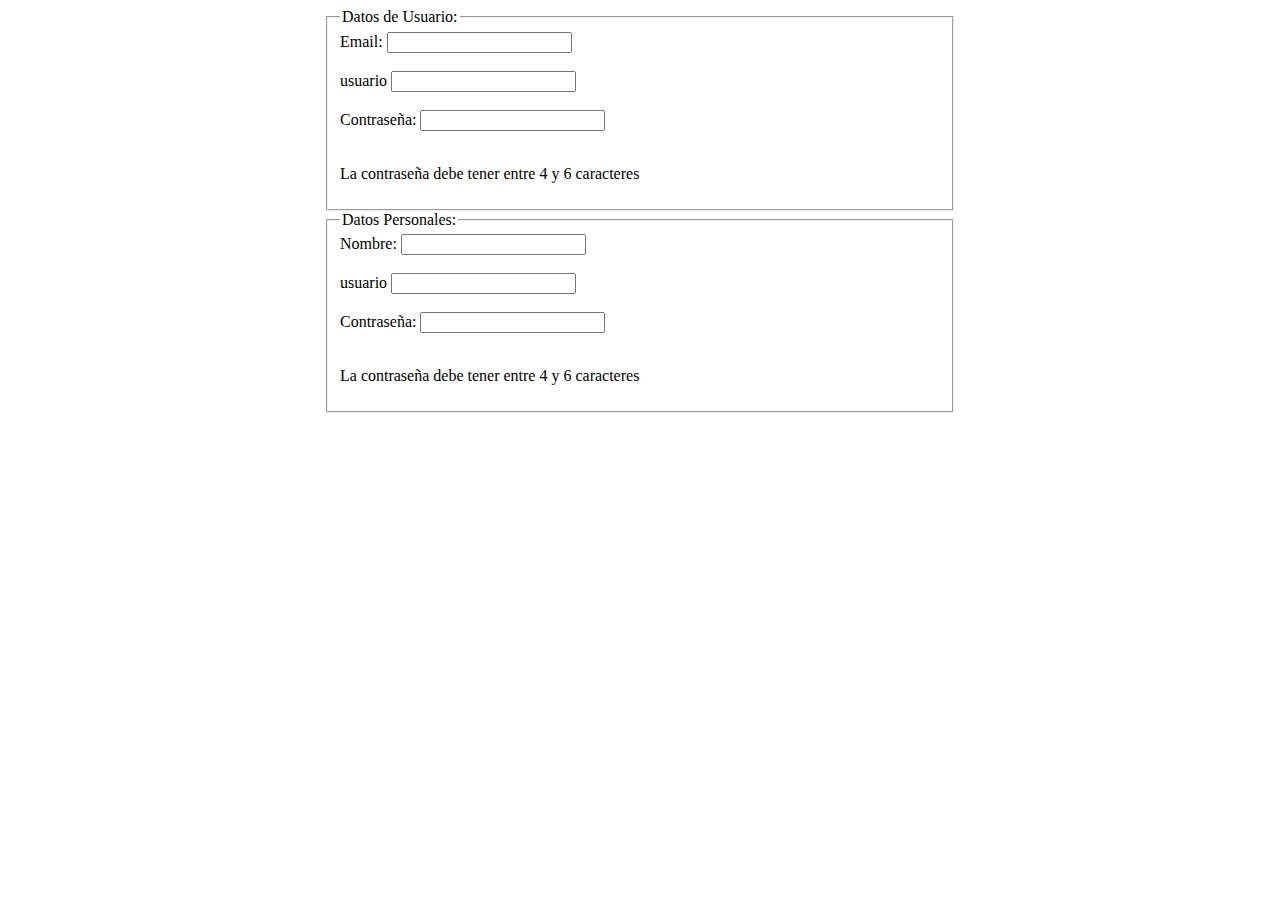
==== UF2217/formulario_de_registro/index.html @ 132ba354 "Creación de formulario de contacto" ====
<!DOCTYPE html>
<html lang="es">

<head>
    <meta charset="UTF-8">
    <meta http-equiv="X-UA-Compatible" content="IE=edge">
    <meta name="viewport" content="width=device-width, initial-scale=1.0">
    <link rel="stylesheet" href="./CSS/style.css">
    <title>Formulario</title>
</head>

<body>
    <main>
        <section>
            <form action="#" method="get">
                <div class="container">
                    <fieldset>
                        <legend>Datos de Usuario:</legend>
                        <label for="email">Email:</label>
                        <input type="email" id="email" name="email"><br><br>
                        <label for="usuario">usuario</label>
                        <input type="text" id="usuario" name="usuario"><br><br>
                        <label for="contraseña">Contraseña:</label>
                        <input type="text" id="contraseña" name="contraseña"><br><br>
                        <p>La contraseña debe tener entre 4 y 6 caracteres</p>
                    </fieldset>
                </div>
                <div class="container">
                    <fieldset>
                        <legend>Datos Personales:</legend>
                        <label for="nombre">Nombre:</label>
                        <input type="nombre" id="nombre" name="email" required><br><br>
                        <label for="usuario">usuario</label>
                        <input type="text" id="usuario" name="usuario"><br><br>
                        <label for="contraseña">Contraseña:</label>
                        <input type="text" id="contraseña" name="contraseña"><br><br>
                        <p>La contraseña debe tener entre 4 y 6 caracteres</p>
                    </fieldset>
                </div>
            </form>
        </section>
    </main>

</body>

</html>
---- UF2217/formulario_de_registro/CSS/style.css ----
.container {
    display: flex;
    justify-content: center;
}

fieldset {
    width: 70%;
    max-width: 600px;
}
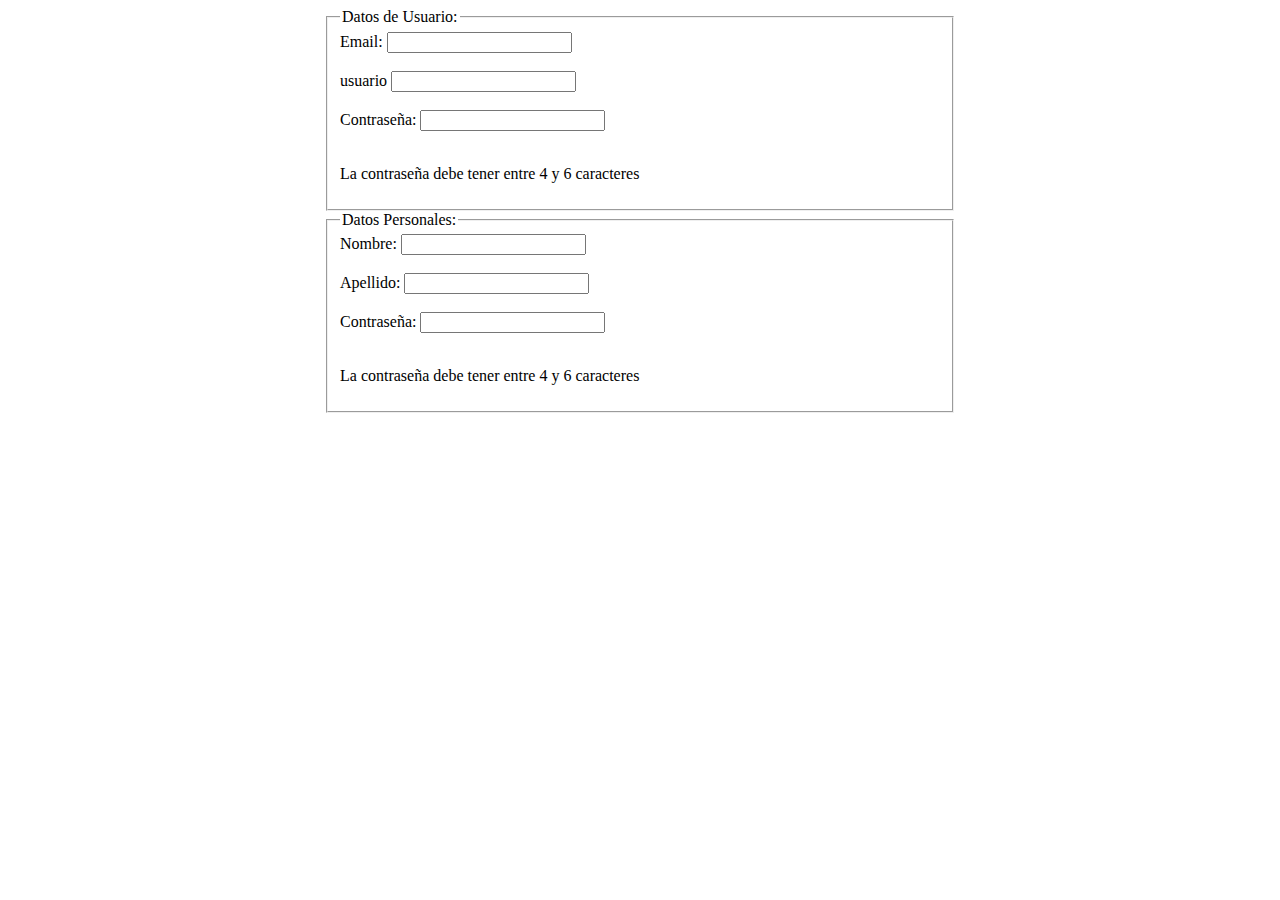
==== commit 8f7823e9: "saving work" ====
--- a/UF2217/formulario_de_registro/index.html
+++ b/UF2217/formulario_de_registro/index.html
@@ -30,8 +30,8 @@
                         <legend>Datos Personales:</legend>
                         <label for="nombre">Nombre:</label>
                         <input type="nombre" id="nombre" name="email" required><br><br>
-                        <label for="usuario">usuario</label>
-                        <input type="text" id="usuario" name="usuario"><br><br>
+                        <label for="apellido">Apellido:</label>
+                        <input type="text" id="apellido" name="apellido"><br><br>
                         <label for="contraseña">Contraseña:</label>
                         <input type="text" id="contraseña" name="contraseña"><br><br>
                         <p>La contraseña debe tener entre 4 y 6 caracteres</p>
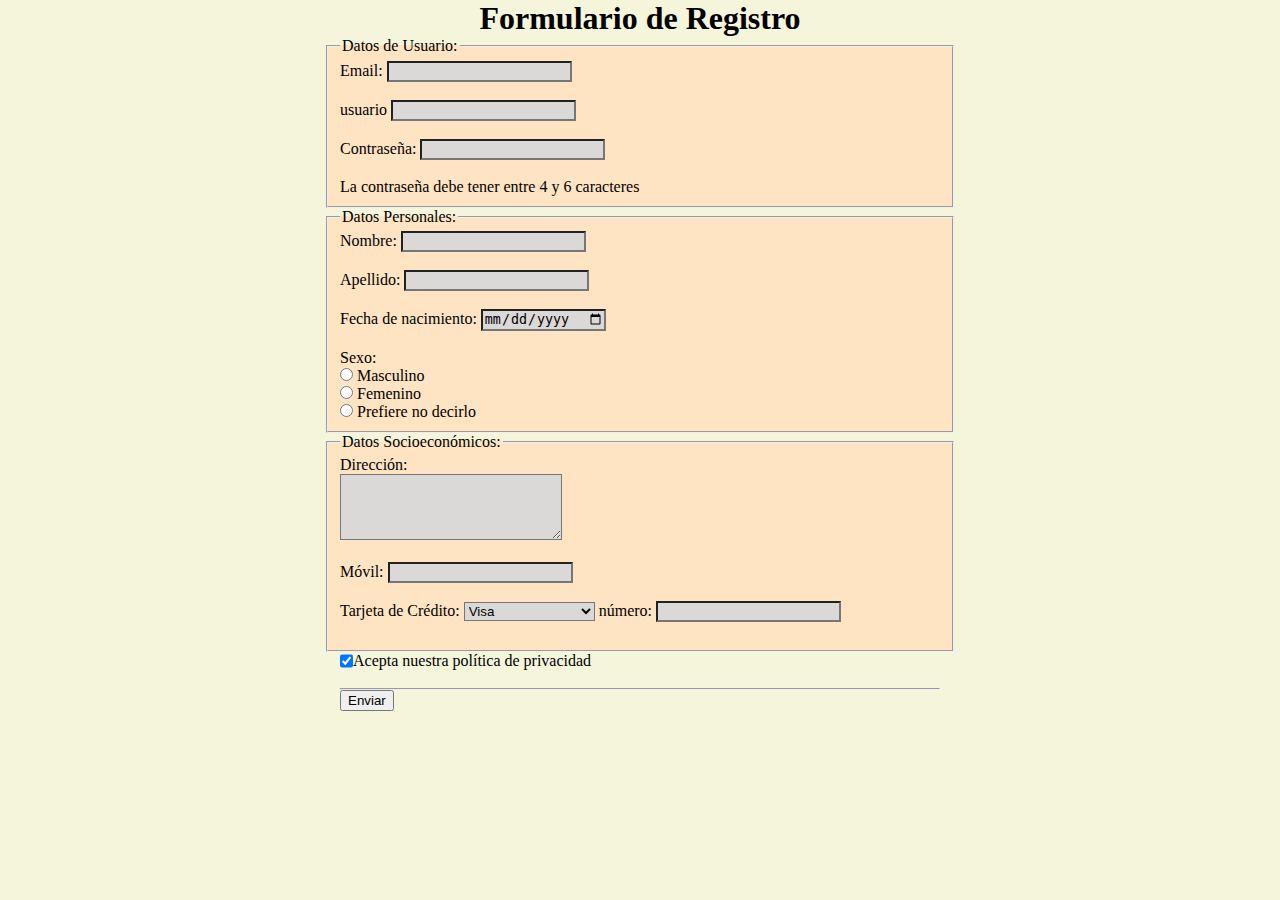
==== commit ade1a9c7: "unificando directorios" ====
--- a/UF2217/formulario_de_registro/index.html
+++ b/UF2217/formulario_de_registro/index.html
@@ -12,6 +12,7 @@
 <body>
     <main>
         <section>
+            <h1>Formulario de Registro</h1>
             <form action="#" method="get">
                 <div class="container">
                     <fieldset>
@@ -32,10 +33,51 @@
                         <input type="nombre" id="nombre" name="email" required><br><br>
                         <label for="apellido">Apellido:</label>
                         <input type="text" id="apellido" name="apellido"><br><br>
-                        <label for="contraseña">Contraseña:</label>
-                        <input type="text" id="contraseña" name="contraseña"><br><br>
-                        <p>La contraseña debe tener entre 4 y 6 caracteres</p>
+                        <label for="birth">Fecha de nacimiento:</label>
+                        <input type="date" id="birth" name="birth"><br><br>
+                        <div class="grupo">
+                            <p>Sexo:</p>
+                            <label for="sexom">
+                                <input type="radio" name="sexo" id="sexom" value="masculino"> Masculino
+                            </label>
+                            <label for="sexof">
+                                <input type="radio" name="sexo" id="sexof" value="femenino"> Femenino
+                            </label>
+                            <label for="sexop">
+                                <input type="radio" name="sexo" id="sexop" value="Pnd"> Prefiere no decirlo
+                            </label>
+                        </div>
                     </fieldset>
+                </div>
+                <div class="container">
+                    <fieldset>
+                        <legend>Datos Socioeconómicos:</legend>
+                        <label for="direccion">Dirección:</label>
+                        <br>
+                        <textarea id="direccion" name="direccion" cols="25" rows="4" required></textarea><br><br>
+                        <label for="movil">Móvil:</label>
+                        <input type="text" id="movil" name="movil"><br><br>
+                        <label for="tcredito">Tarjeta de Crédito:</label>
+                        <select name="tcredito" id="tcredito">
+                            <option value="visa">Visa</option>
+                            <option value="mastercard">Master Card</option>
+                            <option value="amex">American Express</option>
+                            <option value="other">Otras</option>
+                        </select>
+                        <label for="numero">número:</label>
+                        <input type="text" id="numero" name="numero"><br><br>
+                    </fieldset>
+                </div>
+                <div class="container2">
+                    <div class="alinear">
+                        <input type="checkbox" name="politica" id="politica" checked>
+                        <label for="politica">Acepta nuestra política de privacidad</label>
+                    </div>
+                </div>
+                <br>
+                <div class="formFooter">
+                    <hr>
+                    <button type="submit">Enviar</button>
                 </div>
             </form>
         </section>
--- a/UF2217/formulario_de_registro/CSS/style.css
+++ b/UF2217/formulario_de_registro/CSS/style.css
@@ -1,9 +1,51 @@
+* {
+    margin: 0;
+}
+
+body {
+    background-color: beige;
+}
+
+h1 {
+    font-size: 2rem;
+    text-align: center;
+}
+
 .container {
     display: flex;
     justify-content: center;
 }
+.container2 {
+    display: flex;
+    justify-content: center;
+}
+
+.alinear{
+    width: 70%;
+    max-width: 600px;
+    display: flex;
+    justify-content: start;
+}
 
 fieldset {
+    background-color: bisque;
     width: 70%;
     max-width: 600px;
+}
+
+.grupo {
+    display:flex;
+    flex-direction: column;
+
+}
+
+.formFooter {
+    padding: 0;
+    margin: 0 auto;
+    width: 70%;
+    max-width: 600px;
+}
+
+input, textarea, select {
+    background-color: #dbd8d8;
 }